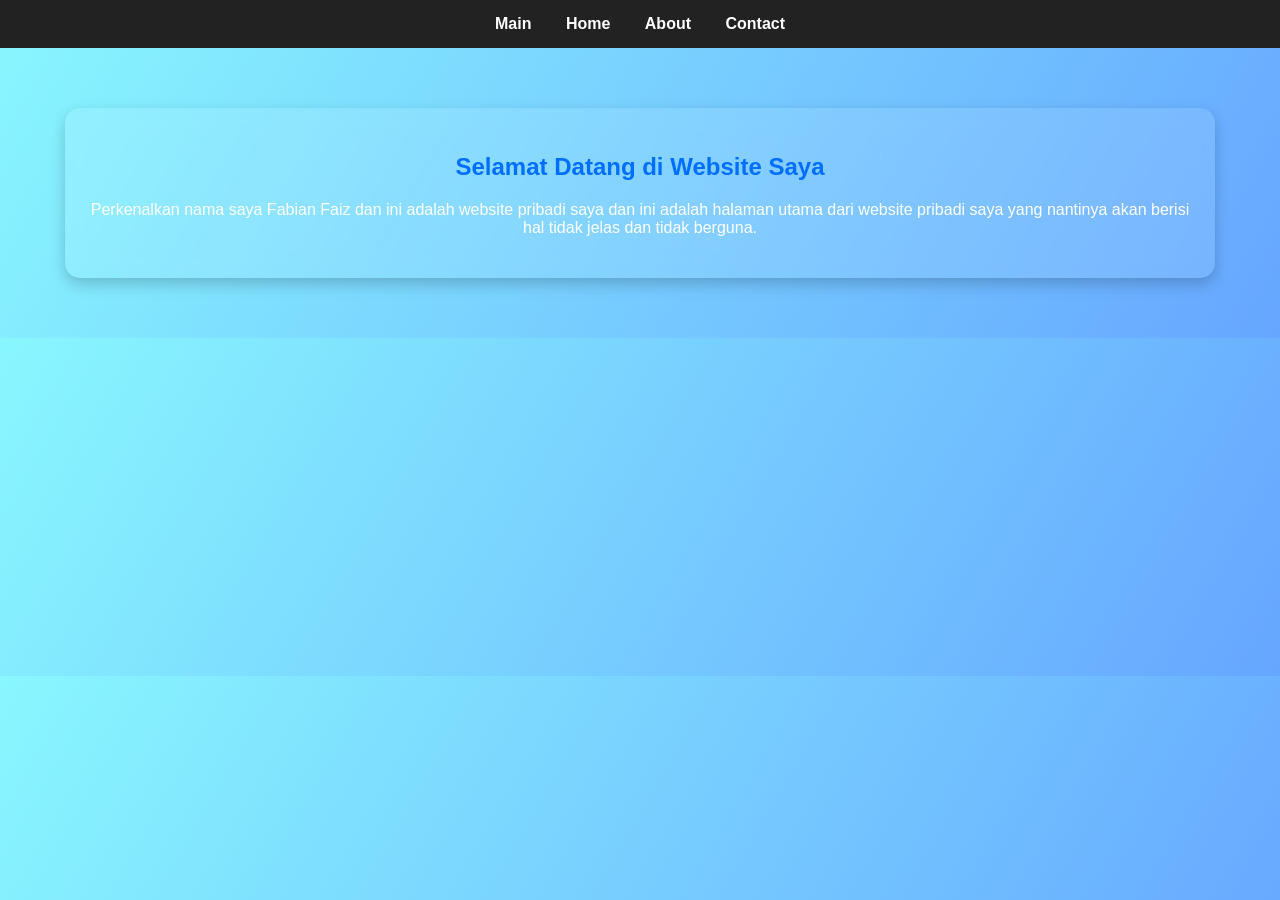
==== index.html @ 144182b8 "Add files via upload" ====
<!-- ================= index.html (MAIN + HOME + NEWS) ================= -->
<!DOCTYPE html>
<html lang="id">
<head>
  <meta charset="UTF-8">
  <meta name="viewport" content="width=device-width, initial-scale=1.0">
  <title>Website Fabian Faiz</title>
  <link rel="stylesheet" href="style.css">
</head>
<body>

<nav>
  <a href="index.html">Main</a>
  <a href="#" onclick="showPage('home')">Home</a>
  <a href="about.html">About</a>
  <a href="contact.html">Contact</a>
</nav>

<!-- MAIN -->
<section id="main" class="active">
  <div class="card">
    <h1>Selamat Datang di Website Saya</h1>

    <p>
      Perkenalkan nama saya Fabian Faiz dan ini adalah website pribadi saya 
      dan ini adalah halaman utama dari website pribadi saya yang nantinya 
      akan berisi hal tidak jelas dan tidak berguna.
    </p>
  </div>
</section>

<!-- HOME -->
<section id="home">
  <div class="card">

    <h1>Home</h1>

    <p>
      Ini adalah halaman Home pada website saya yang dimana website ini 
      terdapat beberapa gambar supercar yang telah saya temukan.
    </p>

    <!-- BOX GAMBAR -->
    <div class="box-container">

      <div class="box">
        <img src="mercedes.jpeg" alt="Lamborghini">

        <div class="box-text">
          <h3>Mercedes</h3>
          <p>
            Mercedes tersebut adalah jenis Mercedes AMG GT Black Series, Mercedes-AMG GT Black Series adalah salah satu mobil paling ekstrem yang pernah dibuat oleh divisi AMG milik Mercedes-Benz, “Black Series” sendiri adalah lini khusus AMG yang dibuat lebih buas dibanding AMG biasa lebih kencang, lebih keras suspensinya, dan lebih fokus ke performa balap.
          </p>
        </div>
      </div>

      <div class="box">
        <img src="ferrari.jpeg" alt="Ferrari">

        <div class="box-text">
          <h3>Ferrari</h3>
          <p>
            Ferrari tersebut adalah Ferrari SF90XX Stradale Hyperclub Lemans Edition, mobil ini diciptakan karena kemenangan Ferrari di balapan Le Mans 2023 dan desainnya terasa sangat terinspirasi mobil balap, Mobil ini adalah versi upgrade dari SF90 Stradale biasa, Ferrari mengambil teknologi dari program balap “XX” mereka yang biasanya hanya untuk mobil track-only lalu membuat versi yang tetap legal dipakai di jalan raya
          </p>
        </div>
      </div>

      <div class="box">
        <img src="mclaren.jpeg" alt="Porsche">

        <div class="box-text">
          <h3>McLaren</h3>
          <p>
            McLaren tersebut adalah McLaren 750S yang dimana McLaren 750S adalah penerus dari McLaren 720S dan dianggap sebagai salah satu supercar paling “pure driver” saat ini. Mobil ini fokus pada kombinasi tenaga besar, bobot ringan, dan handling yang sangat tajam, lalu yang membuat 750S spesial adalah filosofi McLaren yang sangat fokus ke “lightness” atau bobot ringan. Mobil ini lebih ringan sekitar 30 kg dibanding 720S dan punya respon setir yang sangat cepat..
          </p>
        </div>
      </div>

    </div>

  </div>
</section>

<script src="script.js"></script>
</body>
</html>
---- style.css ----
body {
  margin: 0;
  font-family: 'Segoe UI', Arial, sans-serif;
  background: linear-gradient(120deg, #89f7fe, #66a6ff);
}

nav {
  background: #222;
  padding: 15px;
  text-align: center;
}

nav a {
  color: white;
  margin: 0 15px;
  text-decoration: none;
  font-weight: bold;
}

nav a:hover {
  color: #00c3ff;
}

section {
  display: none;
  padding: 40px;
  text-align: center;
}

section.active {
  display: block;
  animation: fadeIn 0.6s ease-in-out;
}

.card {
  background: white;
  padding: 25px;
  margin: 20px auto;
  max-width: 1100px;
  border-radius: 15px;
  box-shadow: 0 6px 15px rgba(0,0,0,0.2);
}

/* ================= PER SECTION STYLE ================= */

/* MAIN */

#main .card {
  background: rgba(255,255,255,0.1);
  backdrop-filter: blur(10px);
  color: white;
}

#main h1 {
  color: #006eff;
}

/* HOME */

#home {
  background: #f5faff;
}

#home .card {
  border-left: 6px solid #0072ff;
}

#home h1 {
  color: #0072ff;
}

/* ================= BOX IMAGE ================= */

.box-container {
  display: flex;
  justify-content: center;
  flex-wrap: wrap;
  gap: 25px;
  margin-top: 30px;
}

.box {
  width: 260px;
  background: white;
  border-radius: 18px;
  overflow: hidden;
  box-shadow: 0 8px 20px rgba(0,0,0,0.2);
  transition: 0.3s ease;
}

.box:hover {
  transform: translateY(-10px) scale(1.03);
}

/* BAGIAN YANG DIPERBAIKI AGAR GAMBAR TIDAK KEPOTONG */
.box img {
  width: 100%;
  height: auto;          /* Mengikuti proporsi asli foto agar tidak terpotong */
  display: block;        /* Menghilangkan celah kosong kecil di bawah gambar */
}

.box-text {
  padding: 15px;
  text-align: left;
}

.box-text h3 {
  color: #0072ff;
  margin-bottom: 10px;
}

.box-text p {
  color: #333;
  font-size: 14px;
  line-height: 1.5;
}

/* NEWS */

#news {
  background: #0d1b2a;
  color: #e0e0e0;
}

#news .card {
  background: #1b263b;
}

#news h1 {
  color: #00c3ff;
}

#news .news-item {
  background: #415a77;
  color: white;
}

#news .news-item:hover {
  background: #00c3ff;
  color: black;
}

/* ABOUT & CONTACT */

section:not(#main):not(#home):not(#news) {
  background: #eef3f9;
}

section:not(#main):not(#home):not(#news) .card {
  border-top: 5px solid #00c3ff;
}

/* FORM */

input, textarea {
  width: 100%;
  padding: 10px;
  margin: 10px 0;
  border-radius: 5px;
  border: 1px solid #ccc;
}

button {
  background: #222;
  color: white;
  border: none;
  padding: 10px 20px;
  border-radius: 5px;
  cursor: pointer;
}

button:hover {
  background: #00c3ff;
}

/* ANIMATION */

@keyframes fadeIn {
  from {
    opacity: 0;
    transform: translateY(20px);
  }

  to {
    opacity: 1;
    transform: translateY(0);
  }
}
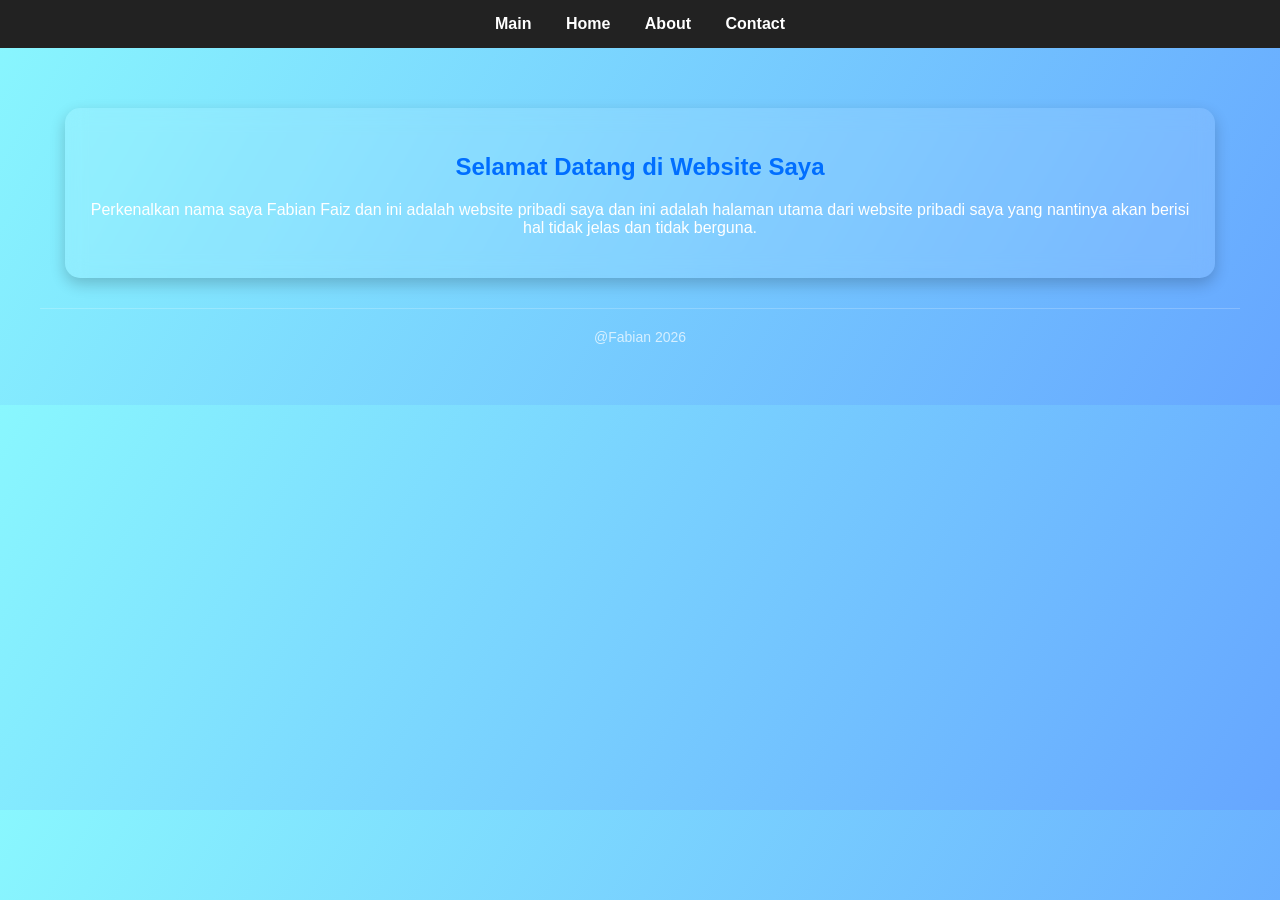
==== commit b40ab349: "Add files via upload" ====
--- a/index.html
+++ b/index.html
@@ -27,6 +27,7 @@
       akan berisi hal tidak jelas dan tidak berguna.
     </p>
   </div>
+  <footer>@Fabian 2026</footer>
 </section>
 
 <!-- HOME -->
@@ -79,6 +80,7 @@
     </div>
 
   </div>
+  <footer>@Fabian 2026</footer>
 </section>
 
 <script src="script.js"></script>
--- a/style.css
+++ b/style.css
@@ -185,4 +185,59 @@
     opacity: 1;
     transform: translateY(0);
   }
+}
+
+/* ================= FOOTER STYLE ================= */
+footer {
+  text-align: center;
+  padding: 20px;
+  margin-top: 30px;
+  font-size: 14px;
+  font-weight: 500;
+  border-top: 1px solid rgba(0, 0, 0, 0.1);
+}
+
+/* Penyesuaian warna footer khusus halaman Main (transparan/putih) */
+#main footer {
+  color: rgba(255, 255, 255, 0.7);
+  border-top: 1px solid rgba(255, 255, 255, 0.2);
+}
+
+/* Penyesuaian warna footer halaman Home, About, dan Contact */
+#home footer, .card footer {
+  color: #666;
+}
+
+/* ================= CONTACT PAGE STYLE ================= */
+.contact-list {
+  text-align: left;
+  max-width: 400px;
+  margin: 20px auto;
+  background: #f9fbfd;
+  padding: 15px 25px;
+  border-radius: 10px;
+  border: 1px solid #e2edf8;
+}
+
+.contact-item {
+  margin: 12px 0;
+  font-size: 16px;
+  color: #333;
+}
+
+.contact-item a {
+  color: #0072ff;
+  text-decoration: none;
+  font-weight: bold;
+}
+
+.contact-item a:hover {
+  text-decoration: underline;
+}
+
+.contact-divider {
+  border: 0;
+  height: 1px;
+  background: #e2edf8;
+  margin: 30px 0 20px 0;
 }
